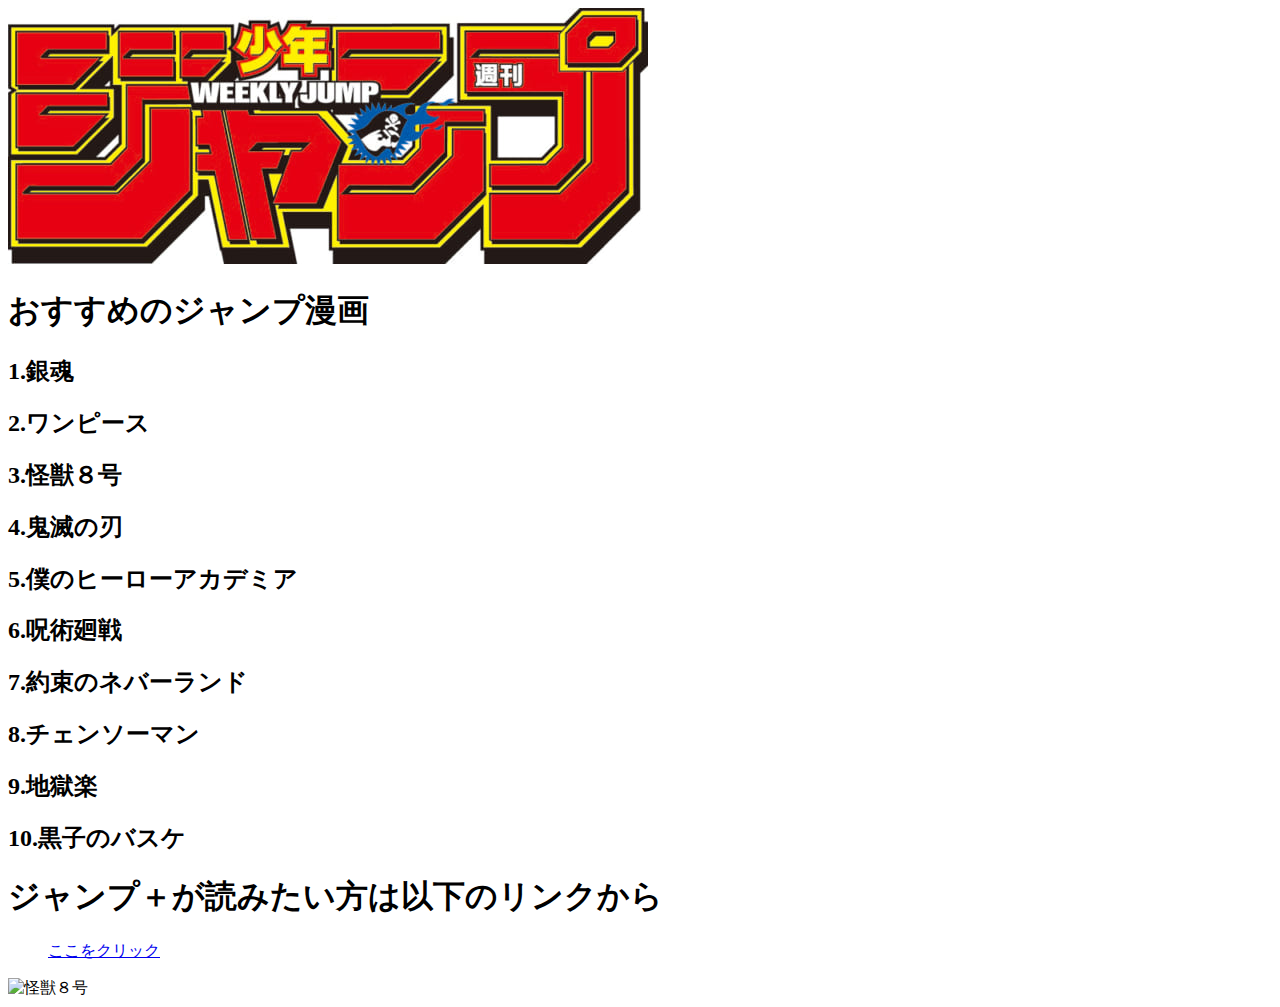
==== index.html @ a68bd126 "Update index.html" ====
<!DOCTYPE html>
<html lang="ja">
<head>
<meta charset="UTF-8">
<title>ジャンプ</title>
</head>
<body>
<a href="https://www.shonenjump.com/j/sp/index.html">
<img src="./image/JUMP.jpg" alt="ジャンプ"></a> 
<h1>おすすめのジャンプ漫画</h1>
<h2>1.銀魂</h2>
<h2>2.ワンピース</h2>
<h2>3.怪獣８号</h2>
<h2>4.鬼滅の刃</h2>
<h2>5.僕のヒーローアカデミア</h2>
<h2>6.呪術廻戦</h2>
<h2>7.約束のネバーランド</h2>
<h2>8.チェンソーマン</h2>
<h2>9.地獄楽</h2>
<h2>10.黒子のバスケ</h2>
<h1>ジャンプ＋が読みたい方は以下のリンクから</h1>
<nav>
<ul>
<a href="https://shonenjumpplus.com/">ここをクリック</a>
</ul>
</nav>
<img src="./image/kaijuu81.jpg" alt="怪獣８号"></a>  
</body>
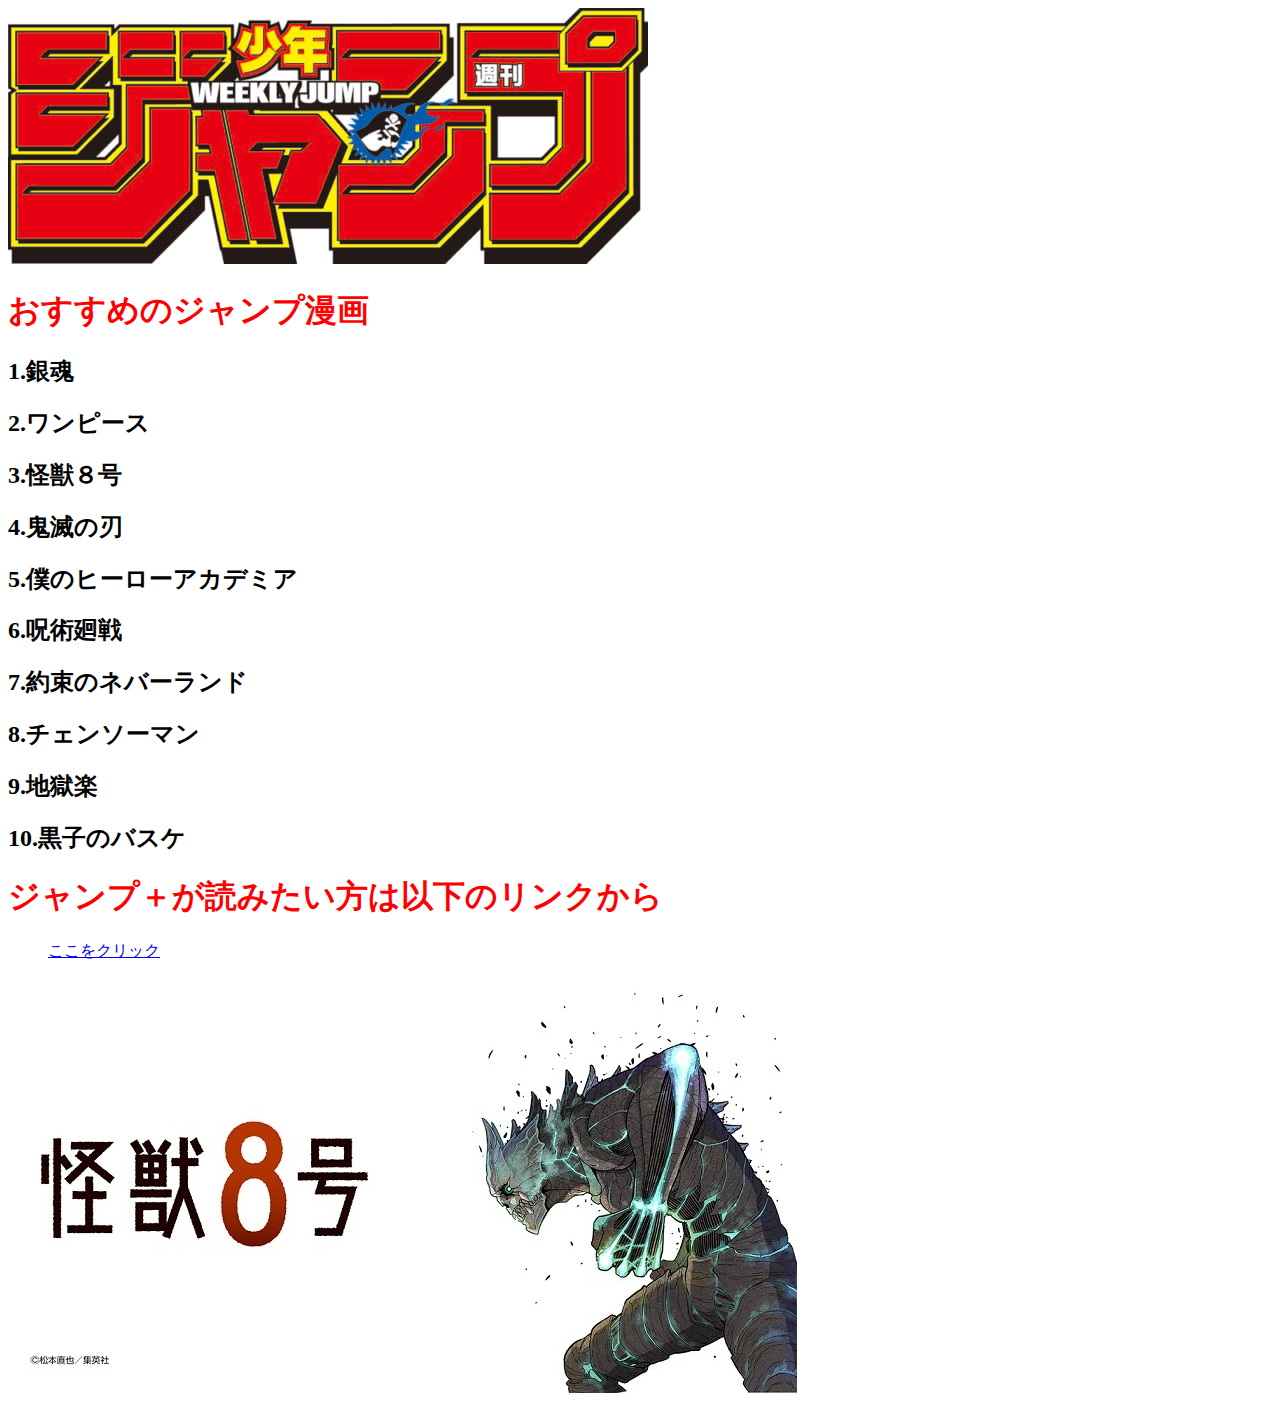
==== commit 471b1f2c: "Update index.html" ====
--- a/index.html
+++ b/index.html
@@ -3,6 +3,7 @@
 <head>
 <meta charset="UTF-8">
 <title>ジャンプ</title>
+<link rel="stylesheet" href="mystyle.css">
 </head>
 <body>
 <a href="https://www.shonenjump.com/j/sp/index.html">
--- a/mystyle.css
+++ b/mystyle.css
@@ -0,0 +1 @@
+h1 {color: #ff0000;}
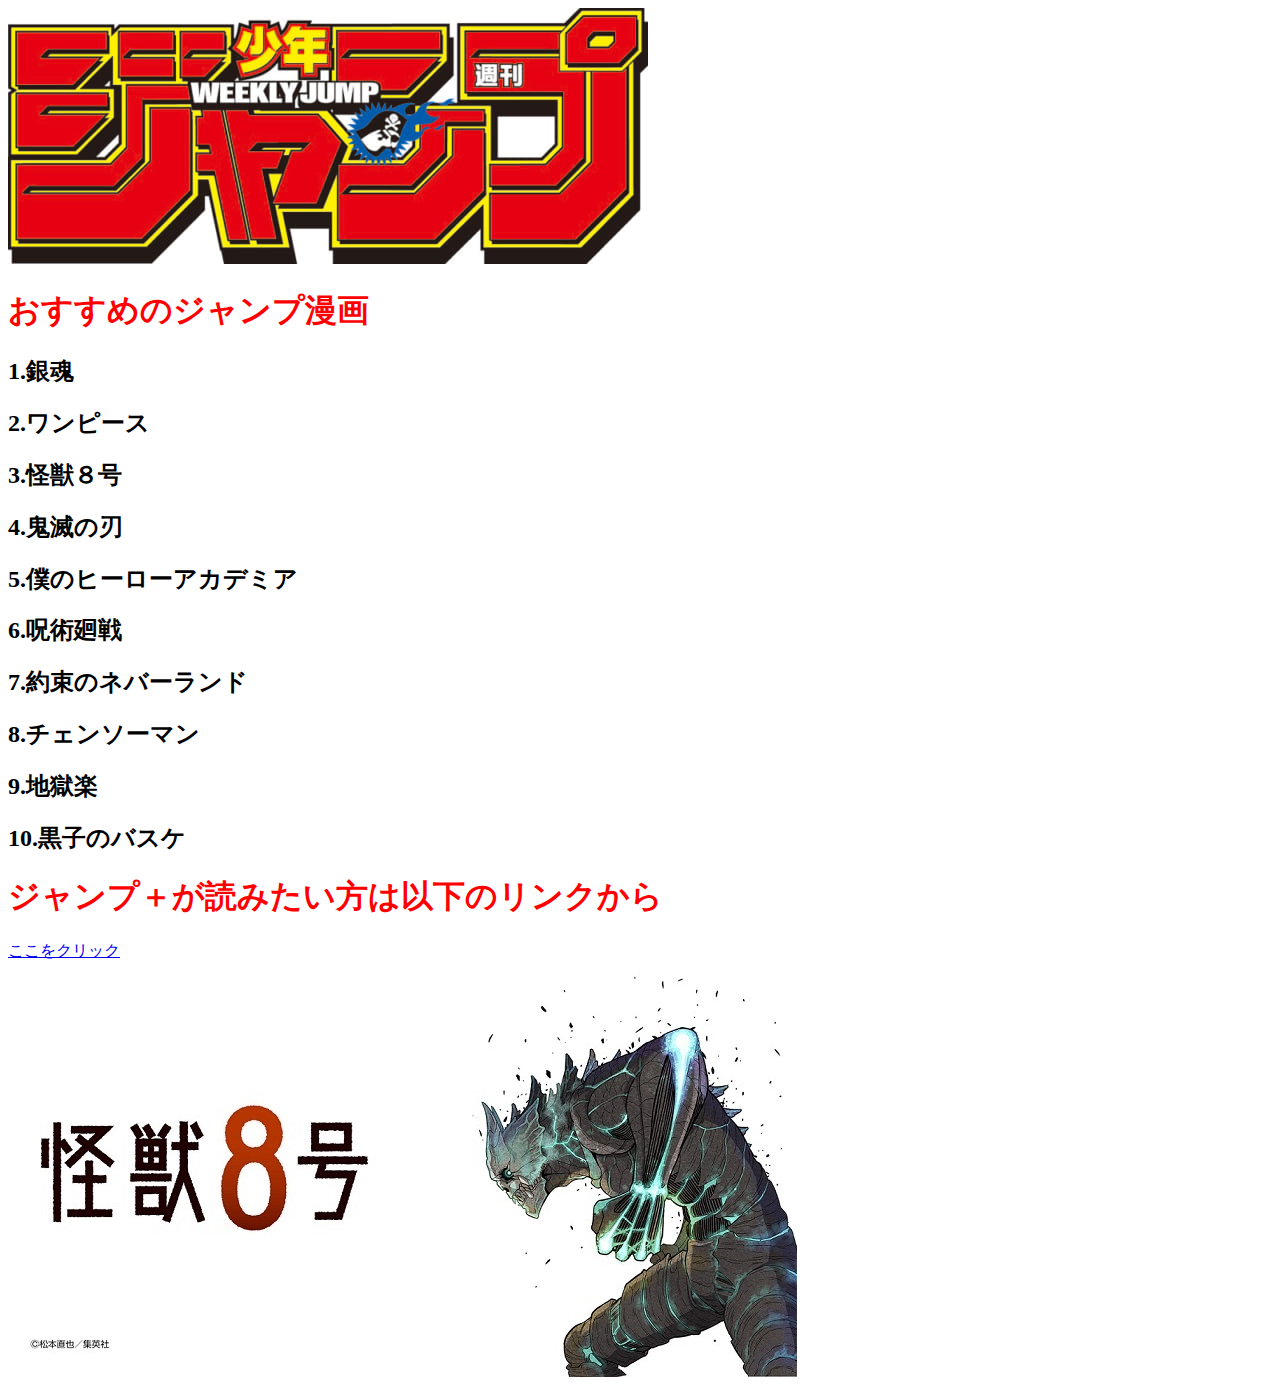
==== commit 05aedcef: "Update index.html" ====
--- a/index.html
+++ b/index.html
@@ -21,10 +21,8 @@
 <h2>10.黒子のバスケ</h2>
 <h1>ジャンプ＋が読みたい方は以下のリンクから</h1>
 <nav>
-<ul>
 <a href="https://shonenjumpplus.com/">ここをクリック</a>
-</ul>
 </nav>
-<img src="./image/kaijuu81.jpg" alt="怪獣８号"></a>  
+<img src="./image/kaijuu81.jpg" alt="怪獣８号">
 </body>
 
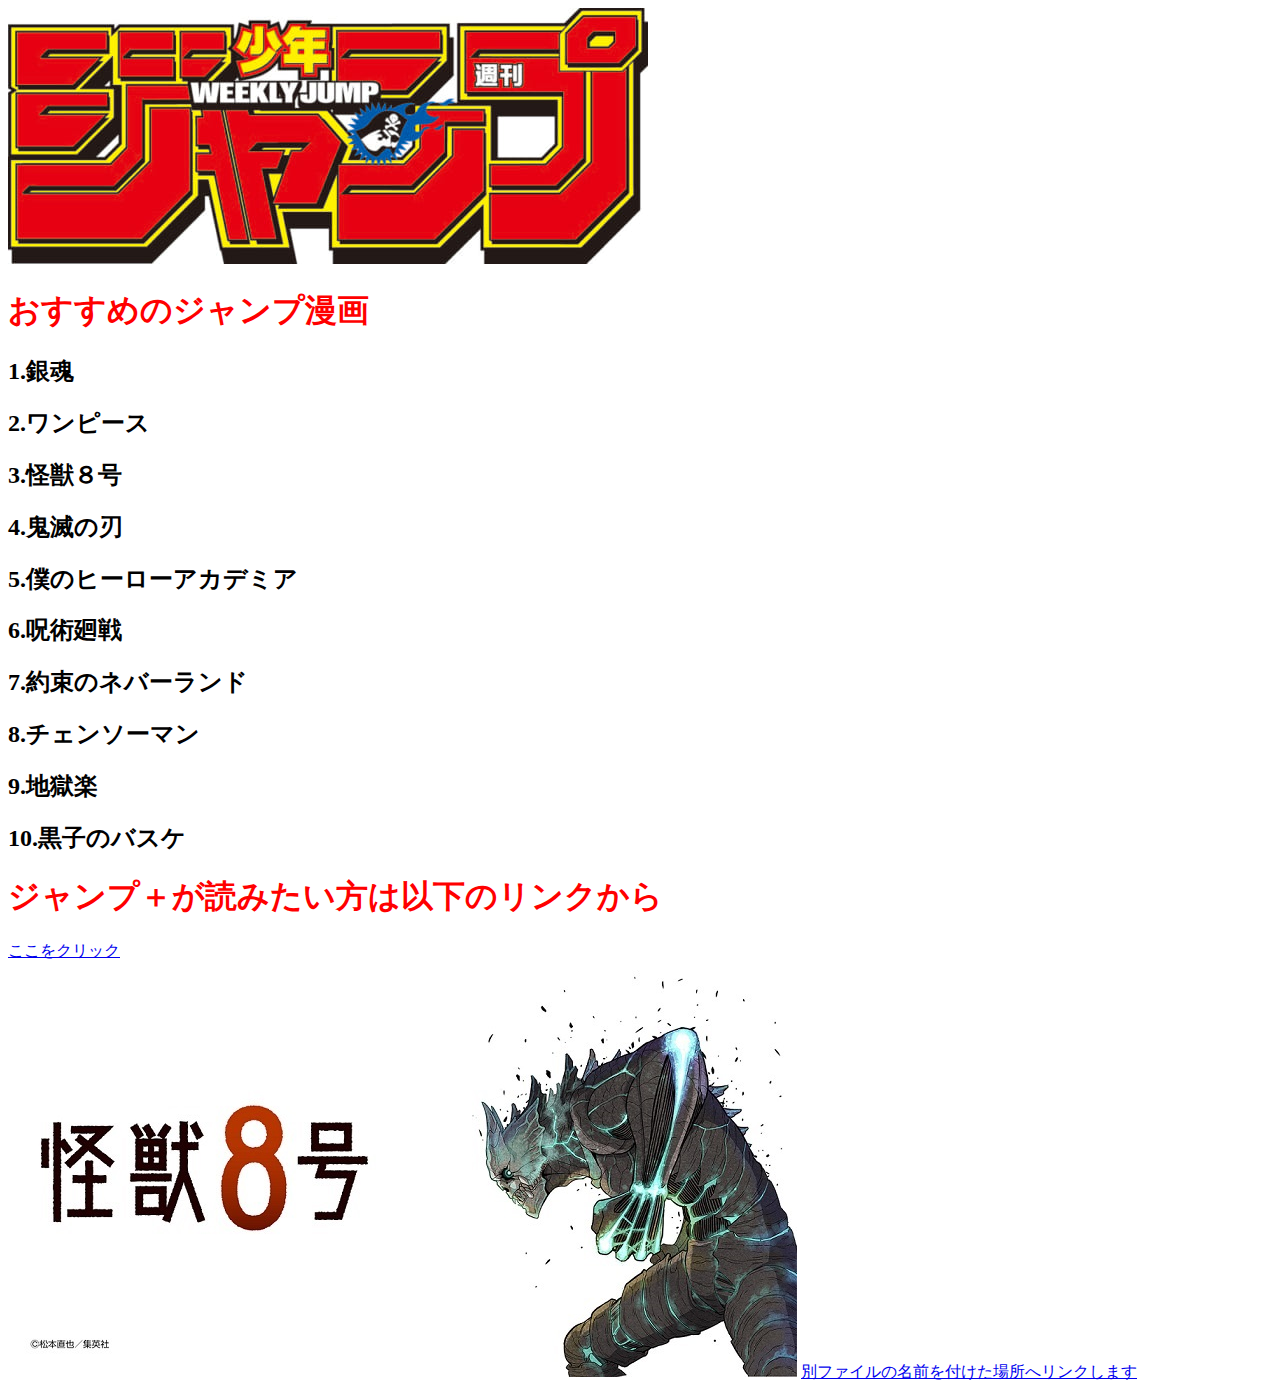
==== commit e7f530f1: "Update index.html" ====
--- a/index.html
+++ b/index.html
@@ -24,5 +24,6 @@
 <a href="https://shonenjumpplus.com/">ここをクリック</a>
 </nav>
 <img src="./image/kaijuu81.jpg" alt="怪獣８号">
+<a href="a.html#def">別ファイルの名前を付けた場所へリンクします</a>
 </body>
 
